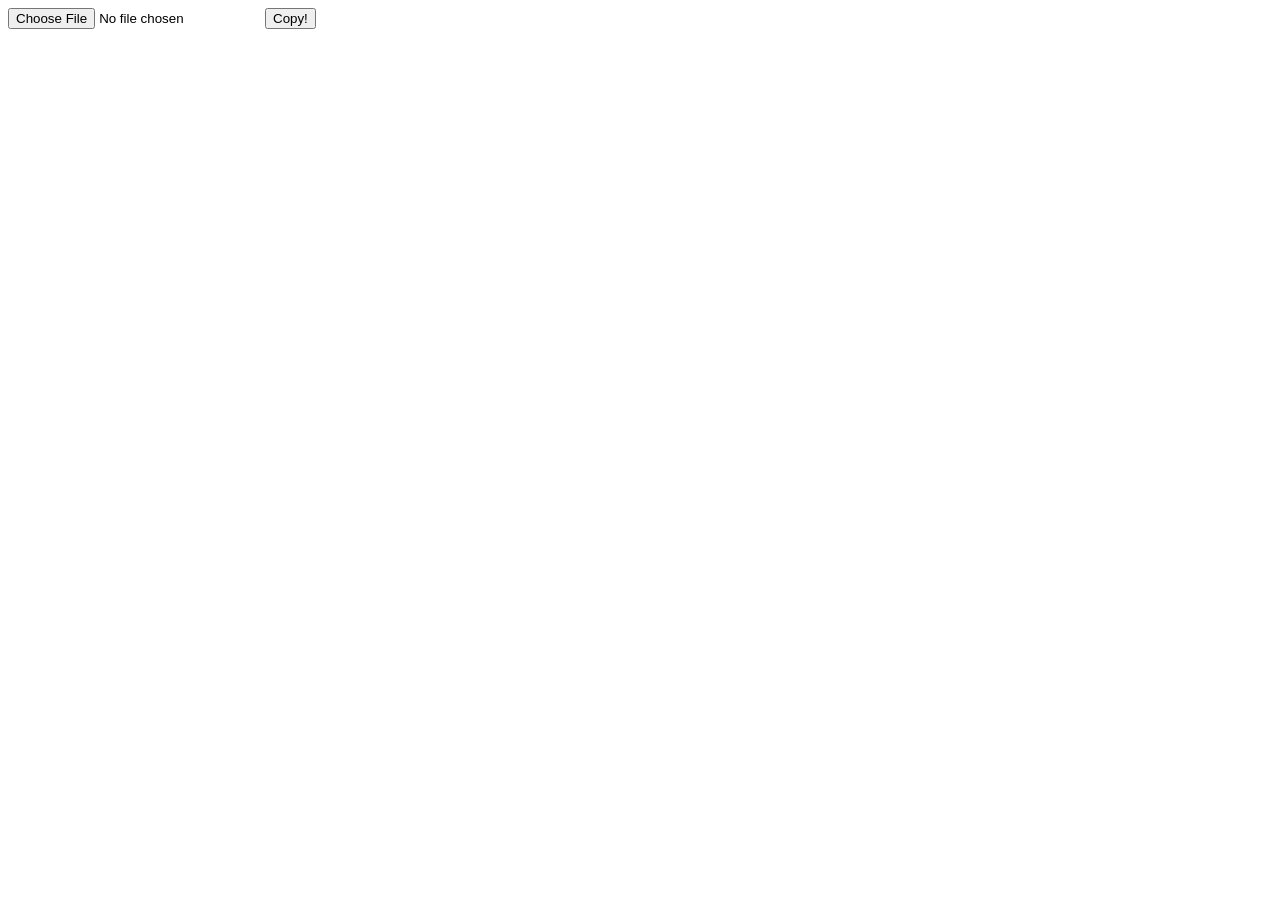
==== blog-tool/index.html @ 285989c4 "blog-tool追加" ====
<!DOCTYPE html>
<html lang="en">
<head>
    <meta charset="UTF-8">
    <meta name="viewport" content="width=device-width, initial-scale=1.0">
    <title>nisetexture web blog-tool</title>
    <link rel="stylesheet" href="style.css">
    
</head>
<body>
    <input type="file" id="csvFile" accept=".csv">
    <button id="copyButton">Copy!</button>
    <main id="copyTarget"></main>
    <script src="main.js"></script>
</body>
</html>
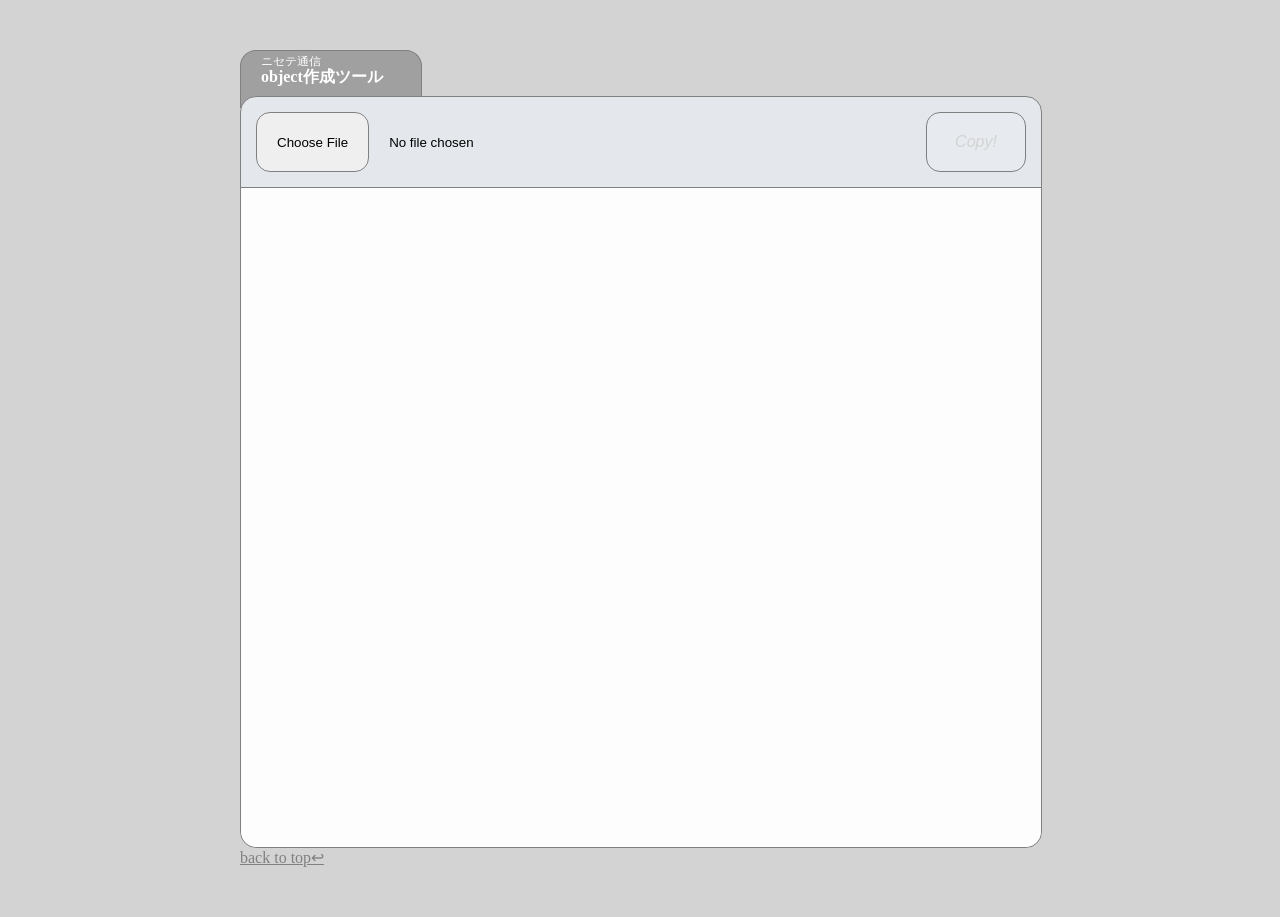
==== commit b0641d6a: "blig-tool修正＆cssを追加" ====
--- a/blog-tool/index.html
+++ b/blog-tool/index.html
@@ -1,16 +1,36 @@
 <!DOCTYPE html>
 <html lang="en">
+
 <head>
     <meta charset="UTF-8">
     <meta name="viewport" content="width=device-width, initial-scale=1.0">
     <title>nisetexture web blog-tool</title>
     <link rel="stylesheet" href="style.css">
-    
+
 </head>
+
 <body>
-    <input type="file" id="csvFile" accept=".csv">
-    <button id="copyButton">Copy!</button>
-    <main id="copyTarget"></main>
+    <header class="title">
+        <p>ニセテ通信</p>
+        <h1>object作成ツール</h1>
+    </header>
+
+    <section class="container">
+        <div class="inputFile">
+            <input type="file" id="csvFile" accept=".csv" class="file-button" style="width: 400px;">
+            <button id="copyButton">Copy!</button>
+        </div>
+
+        <div class="contant">
+            <main id="copyTarget"></main>
+        </div>
+    </section>
+
+    <footer>
+        <a href="/">back to top↩︎</a>
+    </footer>
+
     <script src="main.js"></script>
 </body>
+
 </html>
--- a/blog-tool/style.css
+++ b/blog-tool/style.css
@@ -0,0 +1,143 @@
+ * {
+     margin: 0;
+     padding: 0;
+ }
+
+ body {
+     background-color: lightgray;
+     margin: 50px auto;
+     width: 800px;
+ }
+
+ /* div {
+     display: flex;
+     align-items: center;
+     margin-bottom: 20px;
+ } */
+
+ .title {
+     width: 180px;
+     padding-top: 2px;
+     height: 55px;
+     border-radius: 16px 16px 0 0;
+     border-left: 1px solid gray;
+     border-right: 1px solid gray;
+     border-top: 1px solid gray;
+     background-color: #a0a0a0;
+     z-index: -1;
+     color: #fff;
+     text-align: left;
+
+
+     /* font-size: 15px; */
+ }
+
+ .title p {
+     font-size: 12px;
+     font-weight: lighter;
+     margin-left: 20px;
+     transform: scale(1, 0.9);
+ }
+
+ .title h1 {
+     margin-top: -3px;
+     font-size: 16px;
+     margin-left: 20px;
+ }
+
+
+ section {
+     width: 800px;
+     height: 750px;
+     padding:0px;
+     border: 1px solid gray;
+     border-radius: 16px;
+     margin-top: -12px;
+     z-index: 1;
+     background-color: #e4e8ed;
+ }
+
+ .inputFile {
+
+     margin: 15px;
+     display: flex;
+ 
+ }
+
+ .file-button::file-selector-button {
+     border: 1px solid gray;
+     border-radius: 14px;
+     height: 60px;
+     padding: 0px 20px;
+     margin-right: 20px;
+ }
+.file-button::file-selector-button:hover {
+     color: red;
+ }
+
+.file-button::file-selector-button:disabled {
+     color: lightgrey;
+ }
+
+
+ #copyButton {
+     border: 1px solid gray;
+     border-radius: 14px;
+     height: 60px;
+     width: 100px;
+     margin-left: auto;
+     margin-right: 0;
+     font-style: italic;
+     font-size: 16px;
+     
+ }
+
+ #copyButton:hover {
+     color: red;
+ }
+
+ #copyButton:disabled {
+     color: lightgrey;
+ }
+
+
+ section p {
+    font-size: 12px;
+     margin-bottom: 5px;
+ }
+
+ .contant::-webkit-scrollbar-track {
+    background: #f1f1f100;
+    border-radius: 0 0 10px 0; /* 丸み */
+}
+
+.contant::-webkit-scrollbar-thumb {
+    background: #888;    /* つまみの色 */
+    border-radius: 10px; /* 丸み */
+}
+
+
+ .contant {
+    height: 649px;
+    width: 782px;
+     padding-left: 18px;
+     padding-top: 10px;
+     overflow-y: auto;
+      border-top: 1px solid gray;
+    scrollbar-color: lightgray #00000000;
+    background-color: #fdfdfe;
+    border-radius: 0 0 16px 16px;
+ }
+
+ main{
+    margin-bottom: 50px;
+    
+ }
+
+ footer a {
+     color: gray;
+ }
+
+ footer a:hover {
+     color: red;
+ }
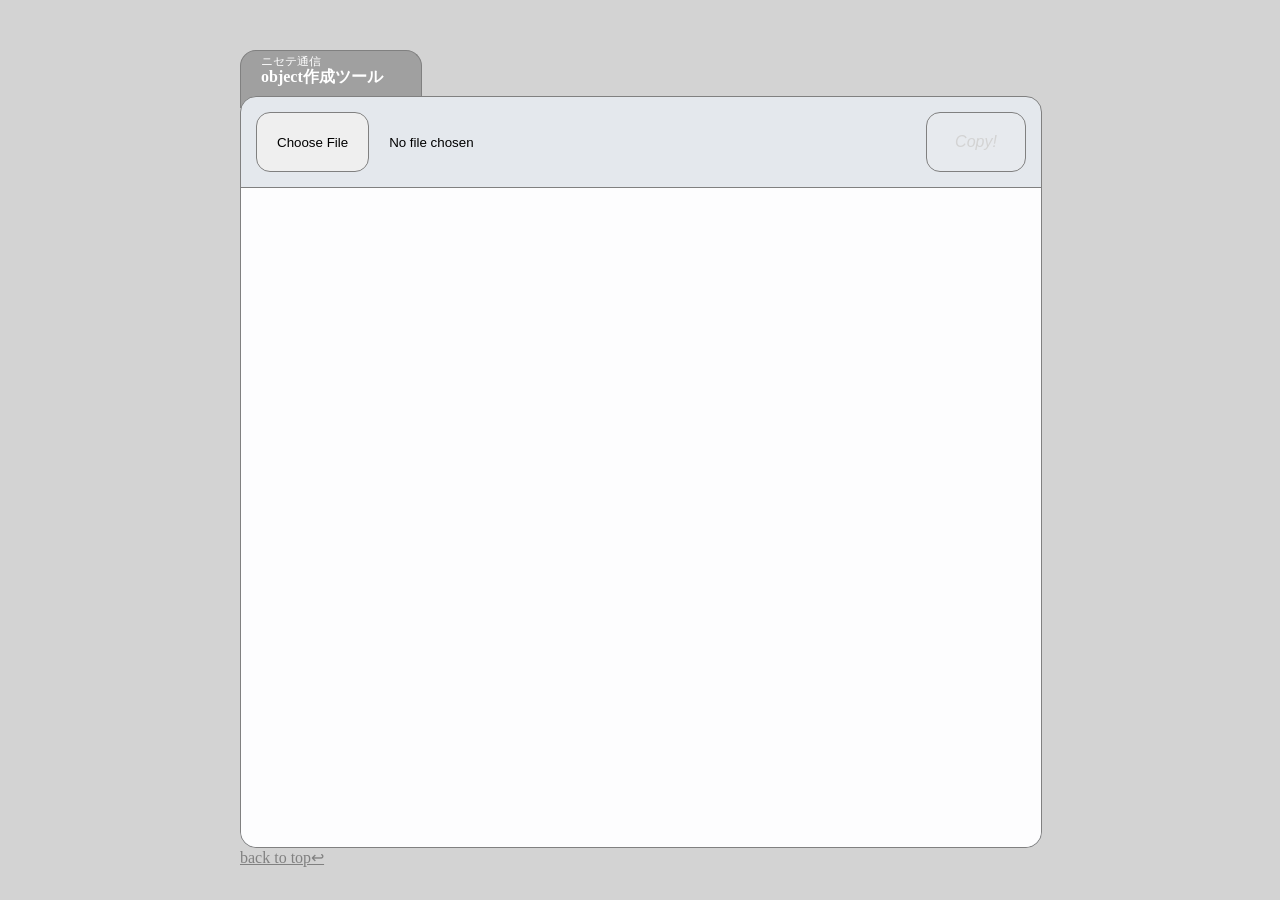
==== commit fea942c5: "favicon設定、css画面高さ調整" ====
--- a/blog-tool/index.html
+++ b/blog-tool/index.html
@@ -5,6 +5,8 @@
     <meta charset="UTF-8">
     <meta name="viewport" content="width=device-width, initial-scale=1.0">
     <title>nisetexture web blog-tool</title>
+    <link rel="icon"
+        href="data:image/svg+xml,<svg xmlns=%22http://www.w3.org/2000/svg%22 viewBox=%220 0 100 100%22><text x=%2250%%22 y=%2250%%22 style=%22dominant-baseline:central;text-anchor:middle;font-size:90px;%22>📄</text></svg>">
     <link rel="stylesheet" href="style.css">
 
 </head>
--- a/blog-tool/style.css
+++ b/blog-tool/style.css
@@ -6,6 +6,7 @@
  body {
      background-color: lightgray;
      margin: 50px auto;
+     margin-bottom: 0;
      width: 800px;
  }
 
